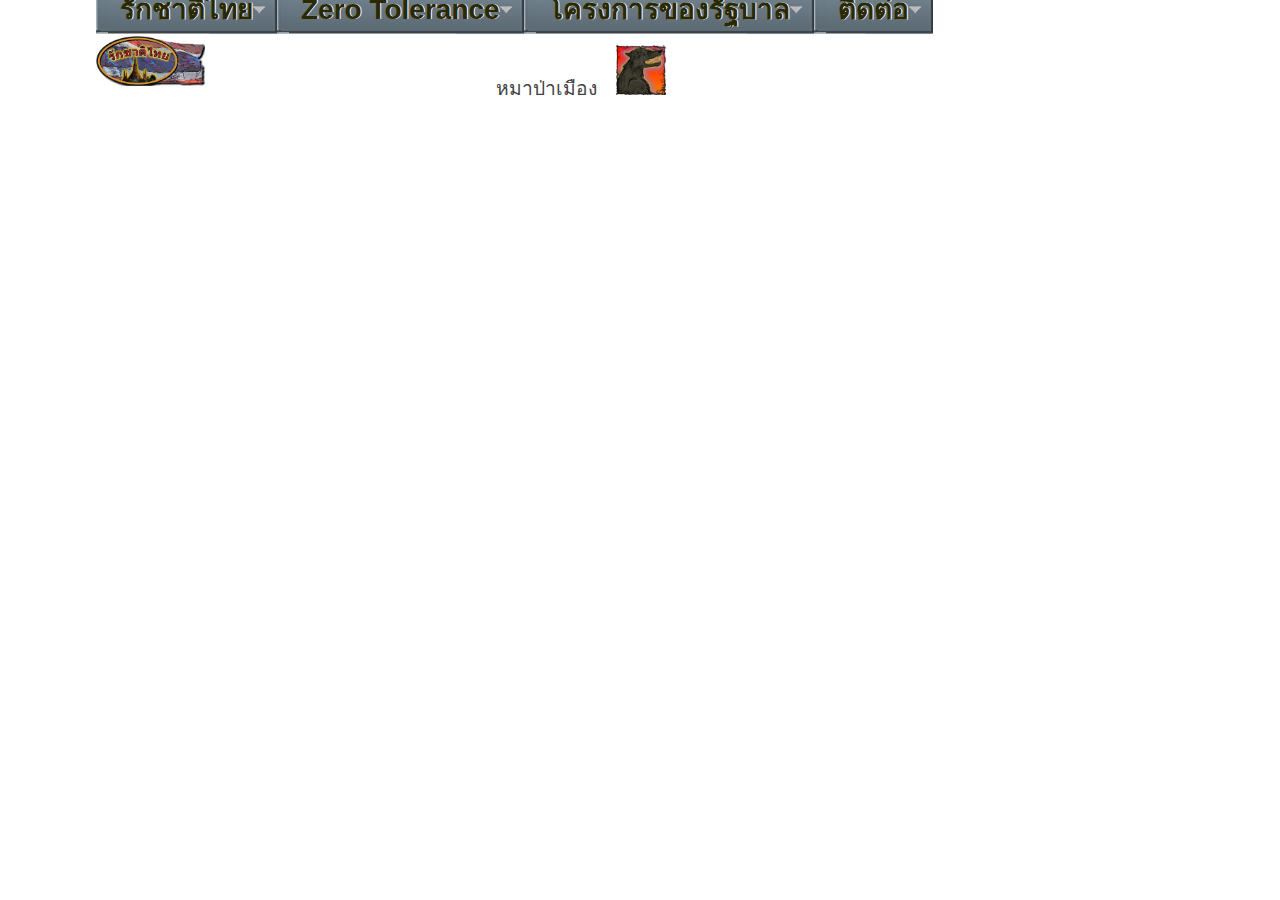
==== contact.html @ f4adce16 "Add files via upload" ====
<!DOCTYPE html>
<html lang="en" xmlns="http://www.w3.org/1999/xhtml">
  <head>
    <meta charset="UTF-8" />
    <title>รักชาติไทย</title>
    <meta content="Stu Nicholls" name="Author" />
    <link href="pro_drop_1.css" type="text/css" rel="stylesheet" />
    <script type="text/javascript" src="stuHover.js"></script>
    <link media="screen" href="stylesheet.css" rel="stylesheet" type="text/css" />
  </head>
 <body>
 <!-- +=+=+=+=+=+=+=+=+=+=+=+=+=+=+=+=+=+=+=+=+=+= Start NavBar Script +=+=+=+=+=+=+=+=+=+=+=+=+=+=+=+=+=+=+=+=+= -->
    <div style="position: absolute; margin-left:0px; margin-top:-60px"><span class="preload1"></span>
      <span class="preload2"></span>
      <ul id="nav">
        <!-- ++++++++++++++++++++++++++++++++++++++++++++++++++++++++++++++++++++++++++++++++++++++++++++
        <li class="top"><a class="top_link" href="index.html"><span>รักชาติไทย</span></a>
          <ul class="sub">
            <li> <a href="index.html"><span>วัตถุประสงค์ที่แท้จริงของข้อตกลงการค้าเสรี!</span></a></li>
          </ul>
        </li>

        </li>        <li class="top"><a href=".html" id="products" class="top_link">
<span class="down"></span></a>          
<ul class="sub">            
<li></li>         
</ul></li>        
	<li class="top"><a href=".html" id="" class="top_link"><span class="down">การลงสินค้า</span></a>          
<ul class="sub"> 
<li></li>
</ul></li>        
	<li class="top"><a href=".html" id="" class="top_link">
<span class="down"></span></a>          
<ul class="sub">  
<li></li>          
</ul></li>        
	<li class="top"><a href=".html" id="" class="top_link"><span class="down"></span></a>         
<ul class="sub">           
<li> </li>
</ul></li> 
++++++++++++++++++++++++++++++++++++++++++++++++++++++++++++++++++++++++++++++++++++++++++++++++++ -->
        <!-- +++++++++++++++++++++++++++++++++ Start Drop Down 1 +++++++++++++++++++++++++++++++++++++++++++++++++ -->
        <li class="top"><a class="top_link" id="contacts" href="index.html"><span class="down">รักชาติไทย</span></a>
          <ul class="sub">
            <li><a href="index.html">วัตถุประสงค์ที่แท้จริงของข้อตกลงการค้าเสรี!</a></li>
            <li><br />
            </li>
            <li><a href=".html"></a></li>
            <li><br />
            </li>
            <li><a href=".html"></a></li>
            <li><br />
            </li>
            <li><a href=".html"></a></li>
          </ul>
          <!-- +++++++++++++++++++++++++++++++++ End Drop Down 1 +++++++++++++++++++++++++++++++++++++++++++++++++++ -->
        <!-- +++++++++++++++++++++++++++++++++ Start Drop Down 2 +++++++++++++++++++++++++++++++++++++++++++++++++ -->
        <li class="top"><a class="top_link" id="contacts" href="zerotolerance.html"><span class="down">Zero Tolerance</span></a>
          <ul class="sub">
            <li><a href="zerotolerance.html">ถนนไทย: พันล้านสูญเปล่าและถูกขโมย</a></li>
            <li><br />
            </li>
            <li><a href=".html"></a></li>
            <li><br />
            </li>
            <li><a href=".html"></a></li>
            <li><br />
            </li>
            <li><a href=".html"></a></li>
          </ul>
          <!-- +++++++++++++++++++++++++++++++++ End Drop Down 2 +++++++++++++++++++++++++++++++++++++++++++++++++++ -->
        <!-- +++++++++++++++++++++++++++++++++ Start Drop Down 3 +++++++++++++++++++++++++++++++++++++++++++++++++ -->
        <li class="top"><a class="top_link" id="contacts" href="works.html"><span class="down">โครงการของรัฐบาล</span></a>
          <ul class="sub">
            <li><a href="works.html">ขั้นตอนที่จะช่วยรับประกันความมีประสิทธิภาพในการสร้างถนนและกำจัดการคอรัปชั่น!</a></li>
            <li><br />
            </li>
            <li><a href=".html"></a></li>
            <li><br />
            </li>
            <li><a href=".html"></a></li>
            <li><br />
            </li>
            <li><a href=".html"></a></li>
          </ul>
          <!-- +++++++++++++++++++++++++++++++++ End Drop Down 3 +++++++++++++++++++++++++++++++++++++++++++++++++++ -->
        <!-- +++++++++++++++++++++++++++++++++ Start Drop Down 4 +++++++++++++++++++++++++++++++++++++++++++++++++ -->
        <li class="top"><a class="top_link" id="contacts" href="contact.html"><span class="down">ติดต่อ</span></a>
          <ul class="sub">
            <li><a href="contact.html">ติดต่อ</a></li>
            <li><br />
            </li>
            <li><a href=".html"></a></li>
            <li><br />
            </li>
            <li><a href=".html"></a></li>
            <li><br />
            </li>
            <li><a href=".html"></a></li>
          </ul>
          <!-- +++++++++++++++++++++++++++++++++ End Drop Down 4 +++++++++++++++++++++++++++++++++++++++++++++++++++ -->
        </li>
      </ul>
    </div>
    <!-- ++++++++++++++++++++++++++++++++++++++++++++++ END NavBar Script ++++++++++++++++++++++++++++++++++++++++++++++ -->
    <!-- ++++++++++++++++++++++++++++++++++++++++++++++ Start Header JPG ++++++++++++++++++++++++++++++++++++++++++++++ -->
    <!-- +++++++++++++++++++++++++++++++++++++++ End Header JPG ++++++++++++++++++++++++++++++++++++++++++++++++++ -->
    <!-- ++++++++++++++++++++++++++++++++++++++++++++++ Start Body Text +++++++++++++++++++++++++++++++++++++++++++++++++++++  -->
<span style="position: absolute; margin-left:0px; margin-top:-60px"> <img src="banner.jpg" height="50px"></span>
<span style="position: absolute; margin-left:400px; margin-top:-70px">
<p>หมาป่าเมือง &nbsp;&nbsp;&nbsp;<img src="avatar.jpg" height="50px"> </p></span>
<br><br>
<h1>
---- pro_drop_1.css ----
/* ================================================================ 
This copyright notice must be kept untouched in the stylesheet at 
all times.

The original version of this stylesheet and the associated (x)html
is available at http://www.stunicholls.com/menu/pro_drop_1.html
Copyright (c) 2005-2007 Stu Nicholls. All rights reserved.
This stylesheet and the associated (x)html may be modified in any 
way to fit your requirements.
=================================================================== */

.preload1 {background: url('blank_over.gif');}
.preload2 {background: url('blank_overa.gif');}

#nav {padding:0; margin:0; margin-top:-50px; list-style:none; height:48px; background:#fff; position:fixed; z-index:500; font-family:arial, verdana, sans-serif; text-shadow: 1px 0px #ffffff;}
#nav li.top {display:block; float:left;}
#nav li a.top_link {display:block; float:left; height:48px; line-height:48px; color:#2b2902; text-decoration:none; font-size:28px; font-weight:bold; cursor:pointer;background: url('blank.gif');; padding-left:12px; padding-right:0; padding-top:0; padding-bottom:0}
#nav li a.top_link span {float:left; display:block; height:48px;background:url('blank.gif') right top;; padding-left:12px; padding-right:24px; padding-top:0; padding-bottom:0}
#nav li a.top_link span.down {float:left; display:block; height:60px; background:url('blanka.gif') no-repeat right top;; padding-left:12px; padding-right:24px; padding-top:0; padding-bottom:0}
#nav li a.top_link:hover {color:#403e21; background: url('blank_over.gif') no-repeat;}
#nav li a.top_link:hover span {background:url('blank_over.gif') no-repeat right top;}
#nav li a.top_link:hover span.down {background:url('blank_overa.gif') no-repeat right top;}

#nav li:hover > a.top_link {color:#403e21; background: url('blank_over.gif') no-repeat;}
#nav li:hover > a.top_link span {background:url('blank_over.gif') no-repeat right top;}
#nav li:hover > a.top_link span.down {background:url('blank_overa.gif') no-repeat right top;}

/* Default list styling */

#nav li:hover {position:relative; z-index:200;}

/* keep the 'next' level invisible by placing it off screen. */
#nav ul, 
#nav li:hover ul ul,
#nav li:hover ul li:hover ul ul,
#nav li:hover ul li:hover ul li:hover ul ul,
#nav li:hover ul li:hover ul li:hover ul li:hover ul ul
{position:absolute; left:-9999px; top:-9999px; width:0; height:0; margin:0; padding:0; list-style:none;}

#nav li:hover ul.sub
{left:0; top:45px; background: #fff; padding:3px; border:1px solid #6e6e6e; white-space:nowrap; width:auto; height:auto; z-index:300;}
#nav li:hover ul.sub li
{display:block; font-size:22px; height:30px; position:relative; float:left; width:auto; font-weight:bold;}
#nav li:hover ul.sub li a
{display:block; font-size:22px; height:30px; width:auto; line-height:30px; text-indent:5px; color:#454200; text-decoration:none;}
#nav li ul.sub li a.fly
{background:#fff url('arrow.gif') no-repeat 200px 7px;}
#nav li:hover ul.sub li a:hover 
{background:#cccccc; color:#fff;}
#nav li:hover ul.sub li a.fly:hover
{background:#cccccc url('arrow_over.gif') no-repeat 200px 7px; color:#fff}

#nav li:hover ul li:hover > a.fly {background:#ffffff url('arrow_over.gif') no-repeat 200px 7px; color:#fff} 

#nav li:hover ul li:hover ul,
#nav li:hover ul li:hover ul li:hover ul,
#nav li:hover ul li:hover ul li:hover ul li:hover ul,
#nav li:hover ul li:hover ul li:hover ul li:hover ul li:hover ul
{left:90px; top:-4px; background: #fff; padding:3px; border:1px solid #6e6e6e; white-space:nowrap; width:auto; z-index:400; height:auto;}

.nav {
  overflow: hidden;

  position: fixed;
  top: 0;
  width: 100%;
}
---- stylesheet.css ----
h2, h3, h4, h5 						{ margin: .2em 0 }


h1, h2, h3, h6, h4, h5		{font-family:  verdana,sans-serif,  }

div.i {  text-indent: 50px;}   /*  <div class="i">  */

div.a {line-height: 1.6;}   /*  <div class="a">  */

p.b, h1, h2, h4, b, strong, i, em, u, cite, var, tt, code, kbd, samp, img, span, table, object	{display: inline;}


h1, h3, h4, b, h5	{font-weight: bolder} 

p, h2 {font-weight: 500;}


	
h1,  h3, h4, h5, h6  		{color:#353535}
p, ul, h2			{color:#424242}



h5			{font-size:2em;}
h4			{font-size:1.8em;}
h3 			{font-size:1.7em;}
h2 			{font-size:1.7em;}
h1			{font-size:1.4em;}
p, p.b  		{font-size:1.2em;}
				

p {font-family: "georgia";}

/* +++++++++++++  Text Shadow +++++++++++++++++++++ */

p1 	{ text-shadow: 2px 2px #ffffff; font-size:1.7em; color:#000000; font-weight: 600;}		
p2	{ text-shadow: 2px 2px 2px #ffffff, 0 0 1em #c0c0c0, 0 0 0.2em #c0c0c0; font-size:1.7em; color:#000000; font-weight: 600;}
p3	{ text-shadow: 2px 2px 2px #ffffff, 0 0 1em #c0c0c0, 0 0 0.2em #c0c0c0; font-size:2em; color:#000000; font-weight: 600;}
p4	{ text-shadow:	0 2px 0 #999, 
			0 3px 0 #888, 
			0 4px 0 #777, 
			0 5px 0 #555, 
			0 6px 0 #333, 
			/*0 7px 0 #444, 
			0 8px 0 #333, */
			0 7px 5px #302314; font-size:2em; color:#000000; 
			font-weight: 600;}


	
h6	{ text-shadow: 2px 2px #c0c0c0; font-size:2em; color:#000000; font-weight: 600;}		
h7	{ text-shadow: 1px 1px 2px black, 0 0 1em #c0c0c0, 0 0 0.2em #c0c0c0; font-size:2em; color:#000000; font-weight: 600;}
	

/*-- ..........i.e. <div class="top">  ========== --*/


{  }
{  }
{  }
{  }
.top > * {
  vertical-align: top;
}
.middle > * {
  vertical-align: middle;
}

.top > * {
  vertical-align: top;
}
/*-- ..........i.e. <div class="top">  ========== --*/
			
{  }
{  }
{  }
{  }
{  }
h4, h2, p.b	{font-style: italic;}
h4, p.b		{line-height: 100%}
h4, p.b		{margin-bottom: 0em}

i, cite, em 				{font-style: italic}


h2, h3, h4, h5, h6, p				{text-align: left }
					
img					{border-color:#3f5582;}

td			{vertical-align: text-top;}
td.a   			{border-radius: 20px;}

a:link 		{ color: #445E06; text-decoration: none;}       /* unvisited link */
a:visited	{ color: #243B0B; text-decoration: none;}       /* visited links */
a:hover         { color: #1C1C1C; text-decoration: none;}
a:active 	{ color: #122A0A; text-decoration: none;}       /* active links */



body {  margin: 6em; } 


/* div tag for header jpg  */
div.static {position: absolute; left: 50px; top: 0px;}

div.eltlogo {position: absolute; left: 45px; top: 40px;}

img {
    transition:transform 0.25s ease;
}

img:hover {
    -webkit-transform:scale(3); /* or some other value */
    transform:scale(1.5);
}
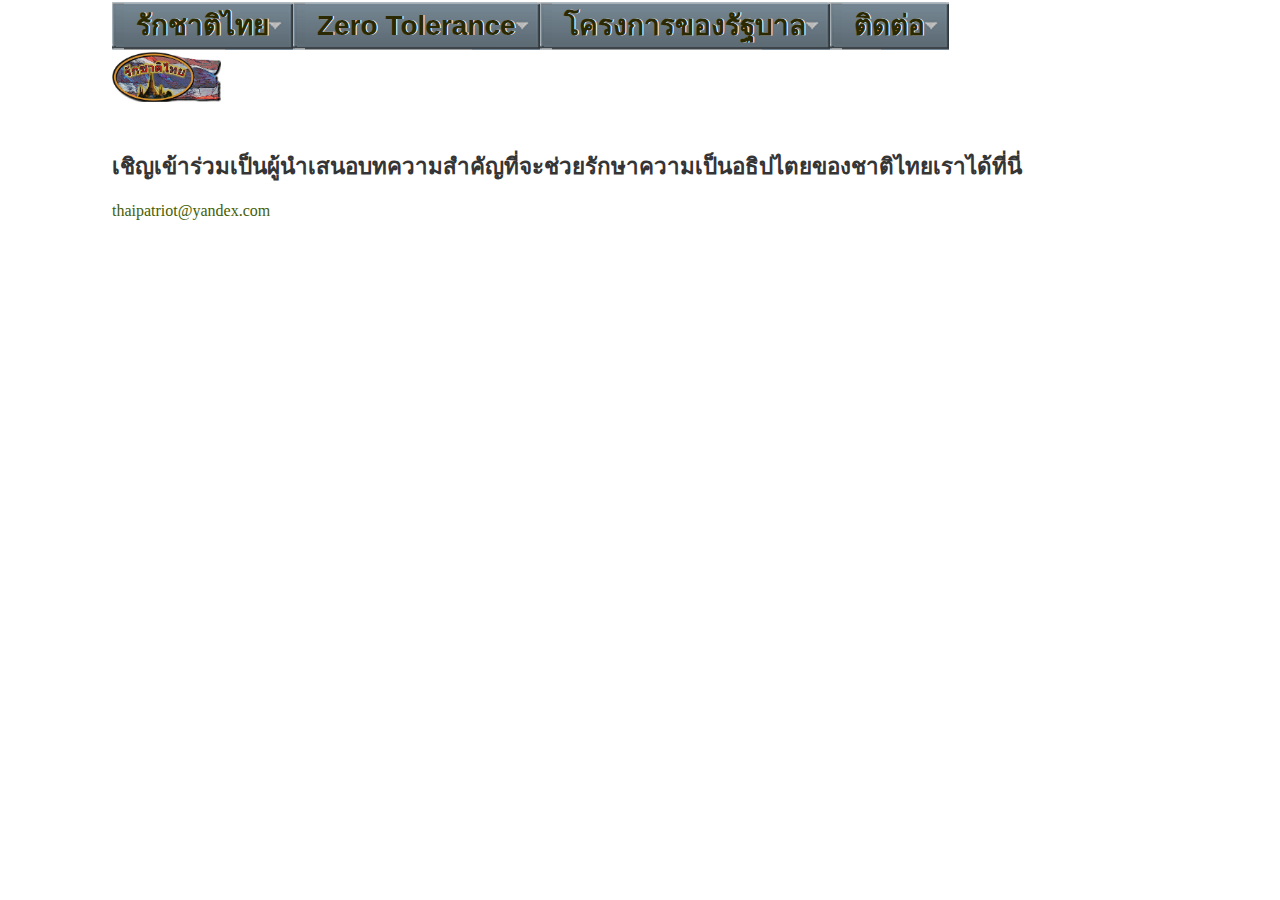
==== commit b3f83927: "Add files via upload" ====
--- a/contact.html
+++ b/contact.html
@@ -87,7 +87,7 @@
         <!-- +++++++++++++++++++++++++++++++++ Start Drop Down 4 +++++++++++++++++++++++++++++++++++++++++++++++++ -->
         <li class="top"><a class="top_link" id="contacts" href="contact.html"><span class="down">ติดต่อ</span></a>
           <ul class="sub">
-            <li><a href="contact.html">ติดต่อ</a></li>
+            <li><a href="contact.html">ร่วมเป็นผู้นำเสนอบทความ</a></li>
             <li><br />
             </li>
             <li><a href=".html"></a></li>
@@ -107,7 +107,8 @@
     <!-- +++++++++++++++++++++++++++++++++++++++ End Header JPG ++++++++++++++++++++++++++++++++++++++++++++++++++ -->
     <!-- ++++++++++++++++++++++++++++++++++++++++++++++ Start Body Text +++++++++++++++++++++++++++++++++++++++++++++++++++++  -->
 <span style="position: absolute; margin-left:0px; margin-top:-60px"> <img src="banner.jpg" height="50px"></span>
-<span style="position: absolute; margin-left:400px; margin-top:-70px">
-<p>หมาป่าเมือง &nbsp;&nbsp;&nbsp;<img src="avatar.jpg" height="50px"> </p></span>
+
 <br><br>
-<h1>+<h1>เชิญเข้าร่วมเป็นผู้นำเสนอบทความสำคัญที่จะช่วยรักษาความเป็นอธิปไตยของชาติไทยเราได้ที่นี่</h1>
+<br><br>
+<a href="mailto:thaipatriot@yandex.com">thaipatriot@yandex.com</a>--- a/stylesheet.css
+++ b/stylesheet.css
@@ -12,12 +12,12 @@
 
 h1, h3, h4, b, h5	{font-weight: bolder} 
 
-p, h2 {font-weight: 500;}
+p, h2, ul, ol {font-weight: 500;}
 
 
 	
 h1,  h3, h4, h5, h6  		{color:#353535}
-p, ul, h2			{color:#424242}
+p, ul, h2, ol			{color:#424242}
 
 
 
@@ -26,10 +26,10 @@
 h3 			{font-size:1.7em;}
 h2 			{font-size:1.7em;}
 h1			{font-size:1.4em;}
-p, p.b  		{font-size:1.2em;}
-				
+p, p.b,  		{font-size:1.2em;}
+ul, ol 			{font-size:1em;}				
 
-p {font-family: "georgia";}
+p, ul, ol {font-family: "georgia";}
 
 /* +++++++++++++  Text Shadow +++++++++++++++++++++ */
 
@@ -97,7 +97,7 @@
 
 
 
-body {  margin: 6em; } 
+body {  margin: 7em; } 
 
 
 /* div tag for header jpg  */
@@ -111,5 +111,5 @@
 
 img:hover {
     -webkit-transform:scale(3); /* or some other value */
-    transform:scale(1.5);
+    transform:scale(1.7);
 }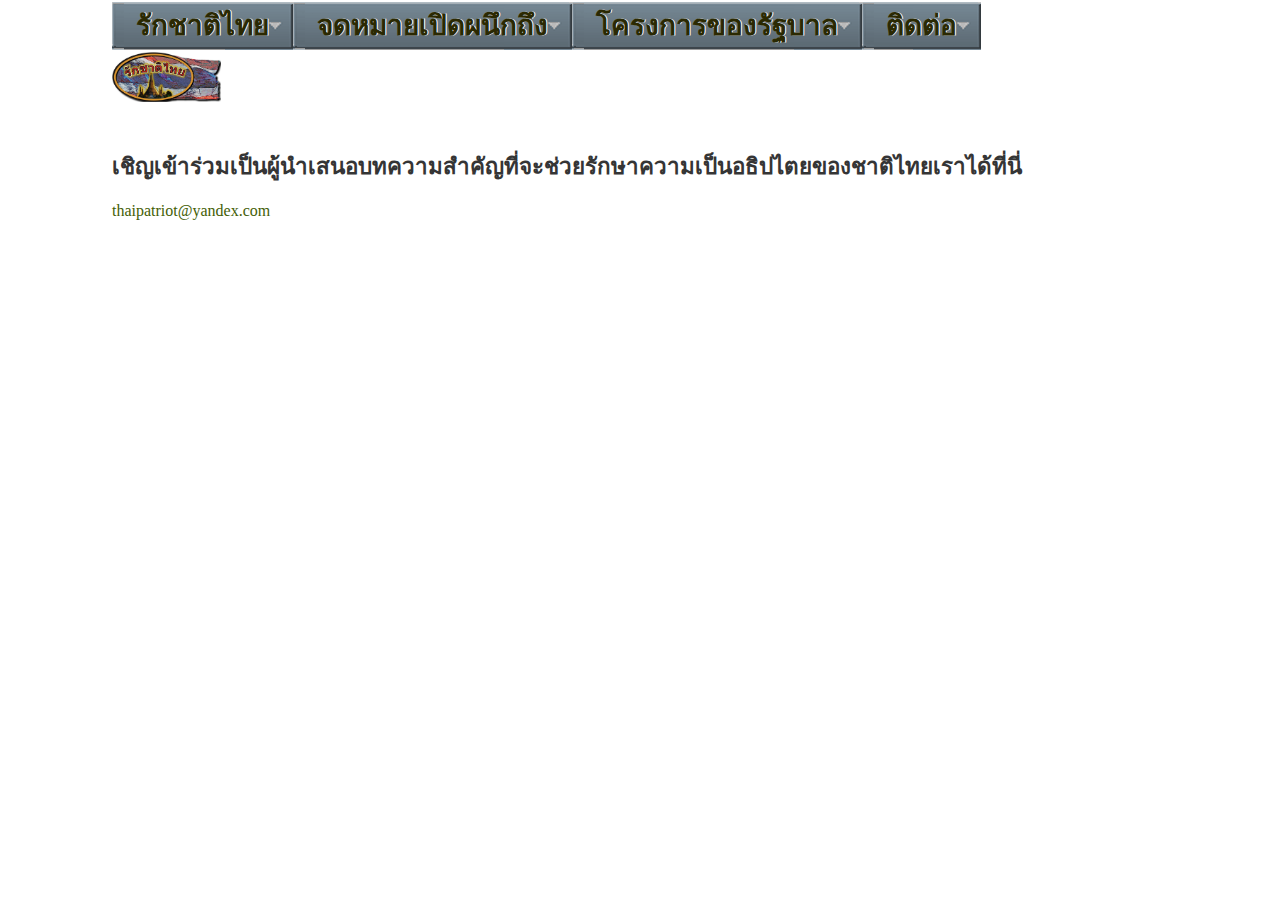
==== commit 4394e863: "Update contact.html" ====
--- a/contact.html
+++ b/contact.html
@@ -9,43 +9,21 @@
     <link media="screen" href="stylesheet.css" rel="stylesheet" type="text/css" />
   </head>
  <body>
- <!-- +=+=+=+=+=+=+=+=+=+=+=+=+=+=+=+=+=+=+=+=+=+= Start NavBar Script +=+=+=+=+=+=+=+=+=+=+=+=+=+=+=+=+=+=+=+=+= -->
+<!-- Webdesign by Renegades! -->
+ <!-- +=+=+=+=+=+=+=+=+=+=+=+=+=+=+=+=+=♦♦♦♦♦♦ Start NavBar Script ♦♦♦♦♦♦=+=+=+=+=+=+=+=+=+=+=+=+= -->
+ <!-- +=+=+=+=+=+=+=+=+=+=+=+=+=+=+=+=+=♦♦♦♦♦♦ Start NavBar Script ♦♦♦♦♦♦=+=+=+=+=+=+=+=+=+=+=+=+= -->
+ <!-- +=+=+=+=+=+=+=+=+=+=+=+=+=+=+=+=+=♦♦♦♦♦♦ Start NavBar Script ♦♦♦♦♦♦=+=+=+=+=+=+=+=+=+=+=+=+= -->
     <div style="position: absolute; margin-left:0px; margin-top:-60px"><span class="preload1"></span>
       <span class="preload2"></span>
       <ul id="nav">
-        <!-- ++++++++++++++++++++++++++++++++++++++++++++++++++++++++++++++++++++++++++++++++++++++++++++
-        <li class="top"><a class="top_link" href="index.html"><span>รักชาติไทย</span></a>
-          <ul class="sub">
-            <li> <a href="index.html"><span>วัตถุประสงค์ที่แท้จริงของข้อตกลงการค้าเสรี!</span></a></li>
-          </ul>
-        </li>
 
-        </li>        <li class="top"><a href=".html" id="products" class="top_link">
-<span class="down"></span></a>          
-<ul class="sub">            
-<li></li>         
-</ul></li>        
-	<li class="top"><a href=".html" id="" class="top_link"><span class="down">การลงสินค้า</span></a>          
-<ul class="sub"> 
-<li></li>
-</ul></li>        
-	<li class="top"><a href=".html" id="" class="top_link">
-<span class="down"></span></a>          
-<ul class="sub">  
-<li></li>          
-</ul></li>        
-	<li class="top"><a href=".html" id="" class="top_link"><span class="down"></span></a>         
-<ul class="sub">           
-<li> </li>
-</ul></li> 
-++++++++++++++++++++++++++++++++++++++++++++++++++++++++++++++++++++++++++++++++++++++++++++++++++ -->
-        <!-- +++++++++++++++++++++++++++++++++ Start Drop Down 1 +++++++++++++++++++++++++++++++++++++++++++++++++ -->
+        <!-- +++++++++++++++++++++++++ Start Drop Down 1 ++++++++++++++++++++++++++++++++++++++++++++++++ -->
         <li class="top"><a class="top_link" id="contacts" href="index.html"><span class="down">รักชาติไทย</span></a>
           <ul class="sub">
             <li><a href="index.html">วัตถุประสงค์ที่แท้จริงของข้อตกลงการค้าเสรี!</a></li>
             <li><br />
             </li>
-            <li><a href=".html"></a></li>
+            <li><a href="letterpm01.html">จดหมายเปิดผนึกถึงนายกรัฐมนตรี</a></li>
             <li><br />
             </li>
             <li><a href=".html"></a></li>
@@ -55,12 +33,12 @@
           </ul>
           <!-- +++++++++++++++++++++++++++++++++ End Drop Down 1 +++++++++++++++++++++++++++++++++++++++++++++++++++ -->
         <!-- +++++++++++++++++++++++++++++++++ Start Drop Down 2 +++++++++++++++++++++++++++++++++++++++++++++++++ -->
-        <li class="top"><a class="top_link" id="contacts" href="zerotolerance.html"><span class="down">Zero Tolerance</span></a>
+        <li class="top"><a class="top_link" id="contacts" href="covid-letter.html"><span class="down">จดหมายเปิดผนึกถึง</span></a>
           <ul class="sub">
-            <li><a href="zerotolerance.html">ถนนไทย: พันล้านสูญเปล่าและถูกขโมย</a></li>
+            <li><a href="covid-letter.html">เกี่ยวกับ: covid-19 ฯลฯ</a></li>
             <li><br />
             </li>
-            <li><a href=".html"></a></li>
+            <li><a href="zerotolerance.html">ถนนไทย: พันล้านสูญเปล่าและถูกขโมย</a></li>
             <li><br />
             </li>
             <li><a href=".html"></a></li>
@@ -102,13 +80,30 @@
         </li>
       </ul>
     </div>
-    <!-- ++++++++++++++++++++++++++++++++++++++++++++++ END NavBar Script ++++++++++++++++++++++++++++++++++++++++++++++ -->
-    <!-- ++++++++++++++++++++++++++++++++++++++++++++++ Start Header JPG ++++++++++++++++++++++++++++++++++++++++++++++ -->
-    <!-- +++++++++++++++++++++++++++++++++++++++ End Header JPG ++++++++++++++++++++++++++++++++++++++++++++++++++ -->
-    <!-- ++++++++++++++++++++++++++++++++++++++++++++++ Start Body Text +++++++++++++++++++++++++++++++++++++++++++++++++++++  -->
+    <!-- +++++++++++++++++++++++++++++++++++++++ END NavBar Script ++++++++++++++++++++++++++++++++++++++++++++++ -->
+    <!-- +++++++++++++++++++++++++++++++++++++++ END NavBar Script ++++++++++++++++++++++++++++++++++++++++++++++ -->
+    <!-- +++++++++++++++++++++++++++++++♦♦♦♦♦♦ END NavBar Script ♦♦♦♦♦♦++++++++++++++++++++++++++++++++++++++ -->
+    <!-- ++++++++++++++++++++++++++++++++ Start Body Text ++++++++++++++++++++++++++++++++++++++++++++++  -->
 <span style="position: absolute; margin-left:0px; margin-top:-60px"> <img src="banner.jpg" height="50px"></span>
 
 <br><br>
 <h1>เชิญเข้าร่วมเป็นผู้นำเสนอบทความสำคัญที่จะช่วยรักษาความเป็นอธิปไตยของชาติไทยเราได้ที่นี่</h1>
 <br><br>
-<a href="mailto:thaipatriot@yandex.com">thaipatriot@yandex.com</a>+<a href="mailto:thaipatriot@yandex.com">thaipatriot@yandex.com</a>
+	 
+	 <!-- Default Statcounter code for thaipatriot
+https://thaipatriot.github.io/thaipatriot/ -->
+<script type="text/javascript">
+var sc_project=12163949; 
+var sc_invisible=1; 
+var sc_security="721f1b50"; 
+var sc_https=1; 
+</script>
+<script type="text/javascript"
+src="https://www.statcounter.com/counter/counter.js" async></script>
+<noscript><div class="statcounter"><a title="Web Analytics Made Easy -
+StatCounter" href="https://statcounter.com/" target="_blank"><img
+class="statcounter" src="https://c.statcounter.com/12163949/0/721f1b50/1/"
+alt="Web Analytics Made Easy - StatCounter"></a></div></noscript>
+<!-- End of Statcounter Code -->
+	</body>
